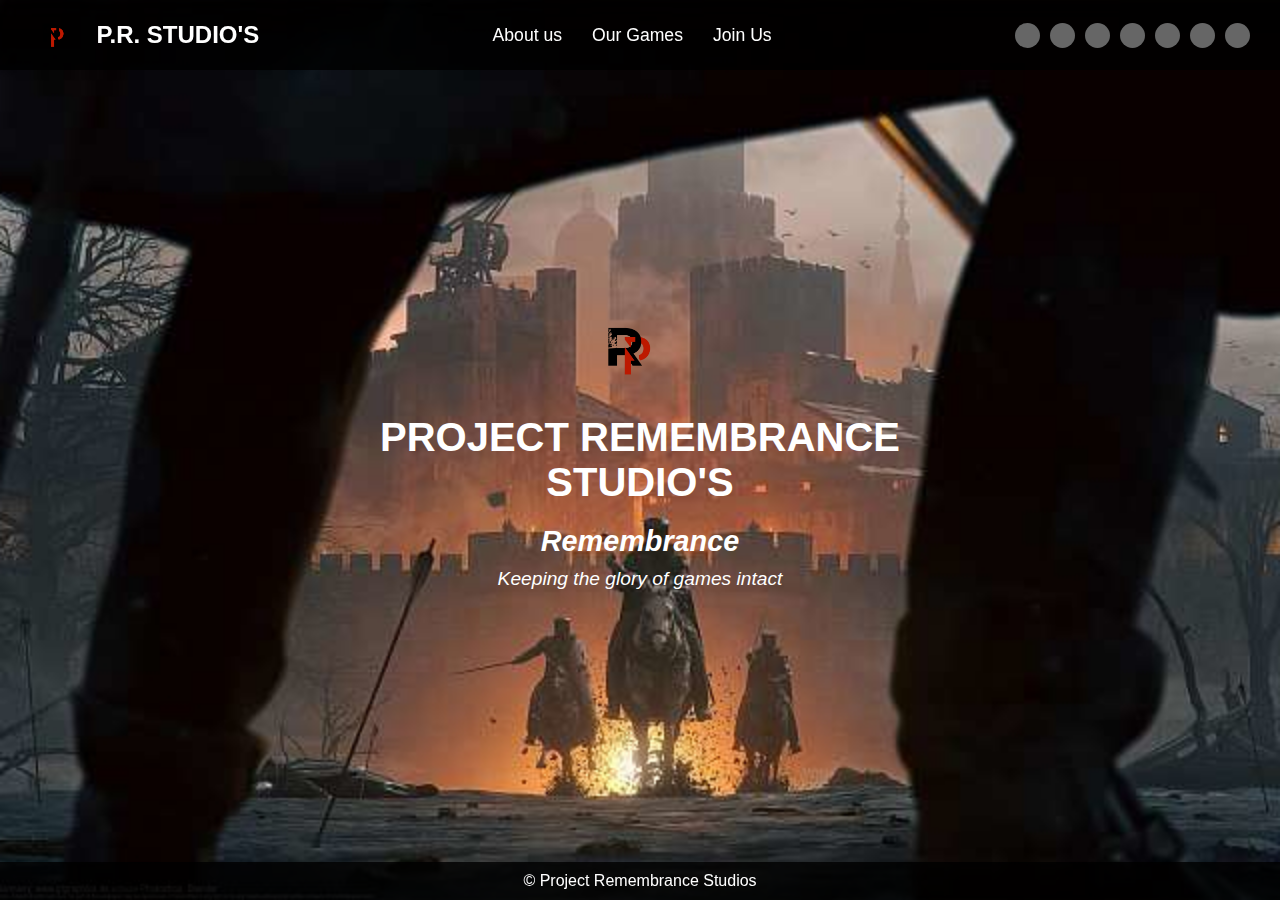
==== index.html @ e1b7adf8 "main page almost done" ====
<!DOCTYPE html>
<html lang="en">
  <head>
    <meta charset="UTF-8" />
    <meta name="viewport" content="width=device-width, initial-scale=1.0" />
    <title>P.R. Studio's - Project Remembrance</title>
    <link rel="stylesheet" href="styles.css" />
  </head>
  <body>
    <header>
      <nav>
        <div class="logo-container">
          <img src="img/logo.png" alt="P.R. Studio's Logo" class="logo" />
          <h1>P.R. STUDIO'S</h1>
        </div>
        <ul class="nav-links">
          <li><a href="#about">About us</a></li>
          <li><a href="#games">Our Games</a></li>
          <li><a href="#join">Join Us</a></li>
        </ul>
        <div class="social-icons">
          <a href="#"><div class="social-icon"></div></a>
          <a href="#"><div class="social-icon"></div></a>
          <a href="#"><div class="social-icon"></div></a>
          <a href="#"><div class="social-icon"></div></a>
          <a href="#"><div class="social-icon"></div></a>
          <a href="#"><div class="social-icon"></div></a>
          <a href="#"><div class="social-icon"></div></a>
        </div>
      </nav>
    </header>

    <main>
      <section
        class="hero"
        style="
          background-image: url('img/main_bg.jpg');
          background-size: cover;
          background-position: center;
        "
      >
        <div class="hero-content">
          <div class="hero-logo">
            <img src="img/logo.png" alt="Project Remembrance Logo" />
          </div>
          <h2>PROJECT REMEMBRANCE<br />STUDIO'S</h2>
          <h3>Remembrance</h3>
          <p>Keeping the glory of games intact</p>
        </div>
      </section>
    </main>

    <footer>
      <p class="copyright">© Project Remembrance Studios</p>
    </footer>

    <script src="script.js"></script>
  </body>
</html>
---- styles.css ----
/* Reset and base styles */
* {
      margin: 0;
      padding: 0;
      box-sizing: border-box;
  }
  
  body {
      font-family: Arial, sans-serif;
      background-color: #111;
      color: #fff;
  }
  
  /* Header and Navigation */
  header {
      background-color: rgba(0, 0, 0, 0.8);
      padding: 15px 30px;
      position: fixed;
      width: 100%;
      z-index: 100;
  }
  
  nav {
      display: flex;
      justify-content: space-between;
      align-items: center;
  }
  
  .logo-container {
      display: flex;
      align-items: center;
  }
  
  .logo {
      height: 40px;
      margin-right: 10px;
  }
  
  .logo-container h1 {
      font-size: 1.5rem;
      color: #fff;
  }
  
  .nav-links {
      display: flex;
      list-style: none;
  }
  
  .nav-links li {
      margin: 0 15px;
  }
  
  .nav-links a {
      color: #fff;
      text-decoration: none;
      font-size: 1.1rem;
      transition: color 0.3s;
  }
  
  .nav-links a:hover {
      color: #ff3300;
  }
  
  .social-icons {
      display: flex;
  }
  
  .social-icon {
      width: 25px;
      height: 25px;
      background-color: #666;
      border-radius: 50%;
      margin-left: 10px;
      cursor: pointer;
      transition: background-color 0.3s;
  }
  
  .social-icon:hover {
      background-color: #ff3300;
  }
  
  /* Hero Section */
  .hero {
      height: 100vh;
      background-image: linear-gradient(rgba(0, 0, 0, 0.5), rgba(0, 0, 0, 0.5)), url('hero-bg.jpg');
      background-size: cover;
      background-position: center;
      display: flex;
      justify-content: center;
      align-items: center;
      text-align: center;
      position: relative;
  }
  
  .hero-content {
      z-index: 2;
  }
  
  .hero-logo {
      margin-bottom: 20px;
  }
  
  .hero-logo img {
      height: 80px;
  }
  
  .hero h2 {
      font-size: 2.5rem;
      margin-bottom: 20px;
      font-weight: bold;
  }
  
  .hero h3 {
      font-size: 1.8rem;
      font-style: italic;
      margin-bottom: 10px;
  }
  
  .hero p {
      font-size: 1.2rem;
      font-style: italic;
  }
  
  /* Footer */
  footer {
      padding: 10px;
      text-align: center;
      background-color: rgba(0, 0, 0, 0.8);
      position: fixed;
      bottom: 0;
      width: 100%;
  }
  
  /* Responsive Design */
  @media (max-width: 768px) {
      nav {
          flex-direction: column;
      }
      
      .nav-links {
          margin: 15px 0;
      }
      
      .hero h2 {
          font-size: 2rem;
      }
      
      .hero h3 {
          font-size: 1.5rem;
      }
      
      .hero p {
          font-size: 1rem;
      }
  }
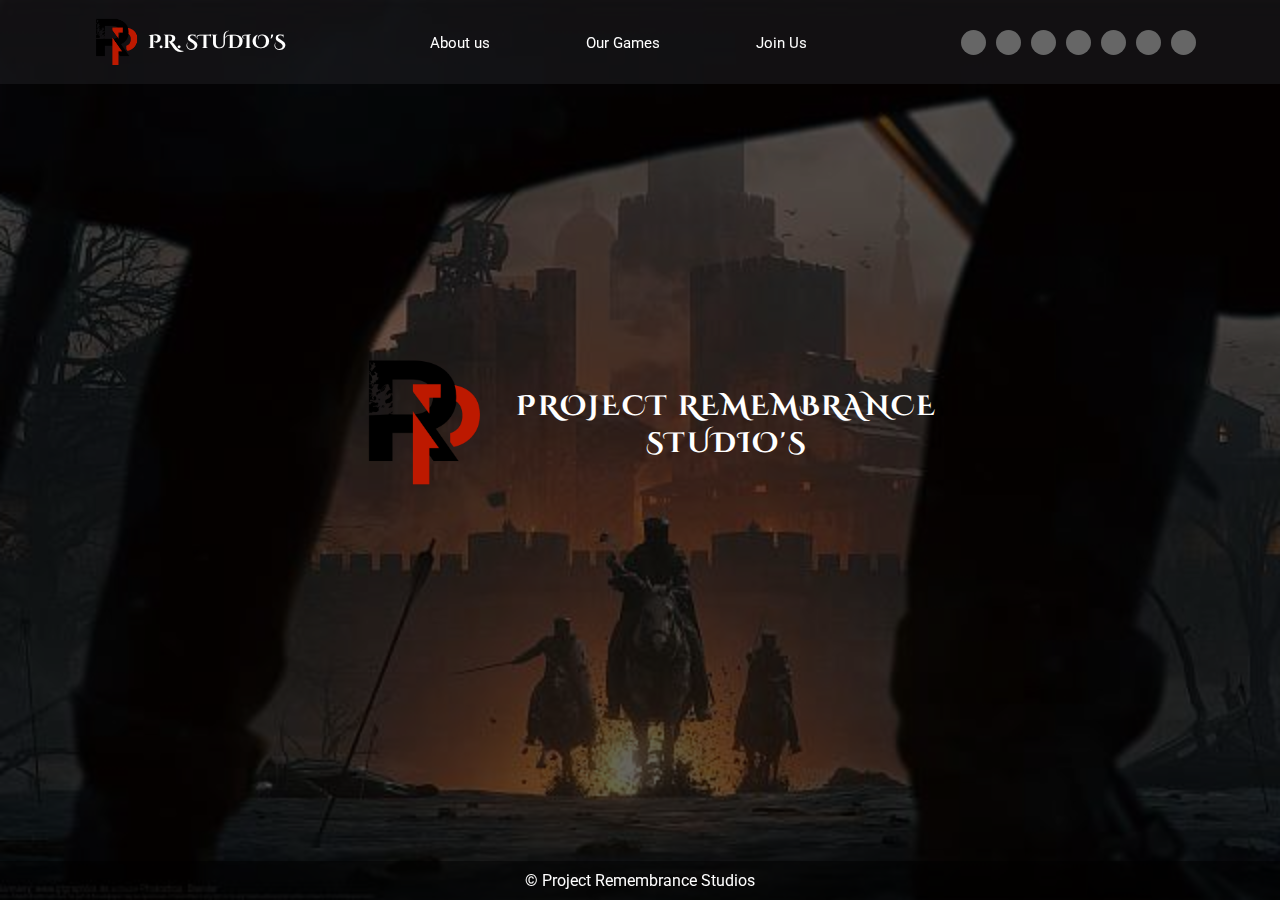
==== commit 55e0cad5: "finished main page" ====
--- a/index.html
+++ b/index.html
@@ -39,13 +39,18 @@
           background-position: center;
         "
       >
-        <div class="hero-content">
-          <div class="hero-logo">
-            <img src="img/logo.png" alt="Project Remembrance Logo" />
+        <div class="hero-section">
+          <div class="hero-content">
+            <div class="hero-logo">
+              <img src="img/logo.png" alt="Project Remembrance Logo" />
+            </div>
+            <div class="hero-text">
+              <h2>PROJECT REMEMBRANCE STUDIO'S</h2>
+            </div>
           </div>
-          <h2>PROJECT REMEMBRANCE<br />STUDIO'S</h2>
-          <h3>Remembrance</h3>
-          <p>Keeping the glory of games intact</p>
+          <div class="hero-motto">
+            <p>Remembrance <br />Keeping the glory of games intact</p>
+          </div>
         </div>
       </section>
     </main>
--- a/styles.css
+++ b/styles.css
@@ -1,156 +1,189 @@
+@import url('https://fonts.googleapis.com/css2?family=Cinzel+Decorative:wght@400;700;900&family=Crimson+Text:ital,wght@0,400;0,600;1,400&family=Roboto:wght@300;400;500&display=swap');
+
+
 /* Reset and base styles */
 * {
-      margin: 0;
-      padding: 0;
-      box-sizing: border-box;
-  }
-  
-  body {
-      font-family: Arial, sans-serif;
-      background-color: #111;
-      color: #fff;
-  }
-  
-  /* Header and Navigation */
-  header {
-      background-color: rgba(0, 0, 0, 0.8);
-      padding: 15px 30px;
-      position: fixed;
-      width: 100%;
-      z-index: 100;
-  }
-  
-  nav {
-      display: flex;
-      justify-content: space-between;
-      align-items: center;
-  }
-  
-  .logo-container {
-      display: flex;
-      align-items: center;
-  }
-  
-  .logo {
-      height: 40px;
-      margin-right: 10px;
-  }
-  
-  .logo-container h1 {
-      font-size: 1.5rem;
-      color: #fff;
-  }
-  
-  .nav-links {
-      display: flex;
-      list-style: none;
-  }
-  
-  .nav-links li {
-      margin: 0 15px;
-  }
-  
-  .nav-links a {
-      color: #fff;
-      text-decoration: none;
-      font-size: 1.1rem;
-      transition: color 0.3s;
-  }
-  
-  .nav-links a:hover {
-      color: #ff3300;
-  }
-  
-  .social-icons {
-      display: flex;
-  }
-  
-  .social-icon {
-      width: 25px;
-      height: 25px;
-      background-color: #666;
-      border-radius: 50%;
-      margin-left: 10px;
-      cursor: pointer;
-      transition: background-color 0.3s;
-  }
-  
-  .social-icon:hover {
-      background-color: #ff3300;
-  }
-  
-  /* Hero Section */
-  .hero {
-      height: 100vh;
-      background-image: linear-gradient(rgba(0, 0, 0, 0.5), rgba(0, 0, 0, 0.5)), url('hero-bg.jpg');
-      background-size: cover;
-      background-position: center;
-      display: flex;
-      justify-content: center;
-      align-items: center;
-      text-align: center;
-      position: relative;
-  }
-  
-  .hero-content {
-      z-index: 2;
-  }
-  
-  .hero-logo {
-      margin-bottom: 20px;
-  }
-  
-  .hero-logo img {
-      height: 80px;
-  }
-  
-  .hero h2 {
-      font-size: 2.5rem;
-      margin-bottom: 20px;
-      font-weight: bold;
-  }
-  
-  .hero h3 {
-      font-size: 1.8rem;
-      font-style: italic;
-      margin-bottom: 10px;
-  }
-  
-  .hero p {
-      font-size: 1.2rem;
-      font-style: italic;
-  }
-  
-  /* Footer */
-  footer {
-      padding: 10px;
-      text-align: center;
-      background-color: rgba(0, 0, 0, 0.8);
-      position: fixed;
-      bottom: 0;
-      width: 100%;
-  }
-  
-  /* Responsive Design */
-  @media (max-width: 768px) {
-      nav {
-          flex-direction: column;
-      }
-      
-      .nav-links {
-          margin: 15px 0;
-      }
-      
-      .hero h2 {
-          font-size: 2rem;
-      }
-      
-      .hero h3 {
-          font-size: 1.5rem;
-      }
-      
-      .hero p {
-          font-size: 1rem;
-      }
-  }
-  +    margin: 0;
+    padding: 0;
+    box-sizing: border-box;
+}
+
+body {
+    font-family: 'Roboto', Arial, sans-serif;
+    background-color: #111;
+    color: #fff;
+}
+
+/* Header and Navigation */
+header {
+    background-color: rgb(31, 31, 35, 0.5);
+    padding: 10px 20px;
+    position: fixed;
+    width: 100%;
+    z-index: 100;
+}
+
+nav {
+    display: flex;
+    justify-content: space-between;
+    align-items: center;
+}
+
+.logo-container {
+    display: flex;
+    align-items: center;
+}
+
+.logo {
+    height: 5vw;
+    margin-right: 0px;
+    margin-left: 4rem;
+}
+
+.logo-container h1 {
+    font-size: 1.5vw;
+    color: #fff;
+}
+
+.nav-links {
+    display: flex;
+    list-style: none;
+}
+
+.nav-links li {
+    margin: 0 3rem;
+}
+
+.nav-links a {
+    color: #fff;
+    text-decoration: none;
+    font-family: 'Roboto', sans-serif;
+    font-size: 1.2vw;
+    transition: color 0.3s;
+}
+
+.nav-links a:hover {
+    color: #ff3300;
+}
+
+.social-icons {
+    display: flex;
+    margin-right: 4rem;
+}
+
+.social-icon {
+    width: 25px;
+    height: 25px;
+    background-color: #666;
+    border-radius: 50%;
+    margin-left: 10px;
+    cursor: pointer;
+    transition: background-color 0.3s;
+}
+
+.social-icon:hover {
+    background-color: #ff3300;
+}
+
+/* Hero Section */
+.hero {
+    height: 100vh;
+    display: flex;
+    justify-content: center;
+    align-items: center;
+    color: #fff;
+    position: relative;
+}
+
+.hero-content {
+    display: flex;
+    flex-direction: row;
+    align-items: center;
+    max-width: 50vw;
+    padding: 1rem;
+    z-index: 1;
+}
+
+.hero-logo {
+    margin-right: 0rem;
+}
+
+.hero-logo img {
+    height: 13.5vw;
+    width: auto;
+}
+
+.hero-text {
+    text-align: center;
+}
+
+.hero h2 {
+    font-size: 2.2vw;
+    font-weight: 700;
+    letter-spacing: 2px;
+    text-transform: uppercase;
+    text-align: center;
+}
+
+.hero-motto p {
+    font-family: 'Crimson Text', serif;
+    font-style: italic;
+    font-size: 1.5vw;
+    text-align: center;
+}
+
+.logo-container h1,
+.hero h2 {
+    font-family: 'Cinzel Decorative', cursive;
+    font-weight: 700;
+}
+
+
+/* Add a dark overlay to make text more readable */
+.hero {
+    background-color: rgba(0, 0, 0, 0.6);
+    background-image: url('img/main_bg.jpg');
+    background-size: cover;
+    background-position: center;
+    background-blend-mode: multiply;
+    height: 100vh;
+    display: flex;
+    justify-content: center;
+    align-items: center;
+    color: #fff;
+    position: relative;
+}
+
+
+/* Footer */
+footer {
+    padding: 10px;
+    text-align: center;
+    background-color: rgba(0, 0, 0, 0.5);
+    position: fixed;
+    bottom: 0;
+    width: 100%;
+}
+
+/* Responsive Design */
+@media (max-width: 768px) {
+    nav {
+        flex-direction: column;
+    }
+
+    .nav-links {
+        margin: 15px 0;
+    }
+
+    .hero h2 {
+        font-size: 2rem;
+    }
+
+    .hero h3 {
+        font-size: 1.5rem;
+    }
+
+    .hero p {
+        font-size: 1rem;
+    }
+}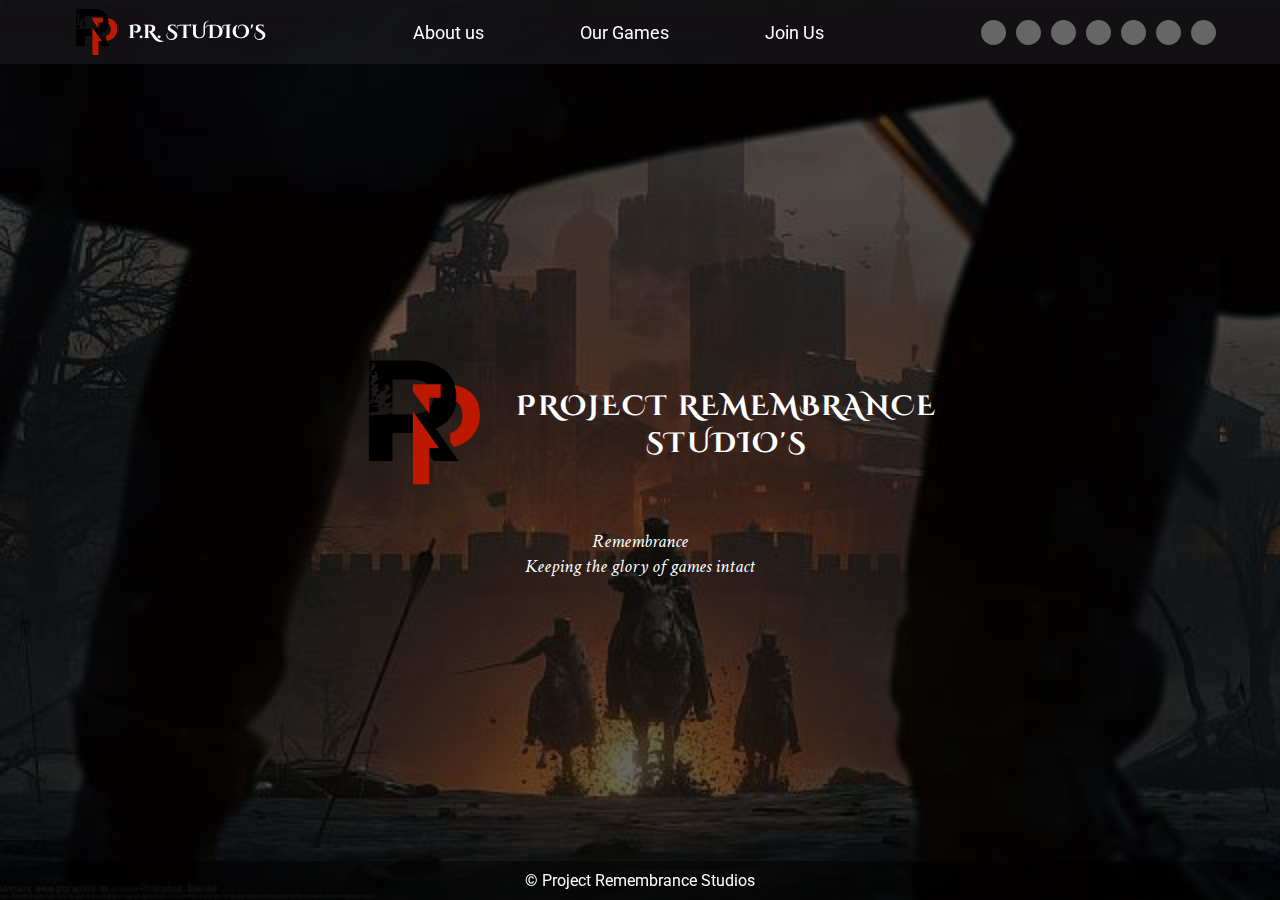
==== commit 25620f65: "made the 2nd page" ====
--- a/index.html
+++ b/index.html
@@ -4,19 +4,19 @@
     <meta charset="UTF-8" />
     <meta name="viewport" content="width=device-width, initial-scale=1.0" />
     <title>P.R. Studio's - Project Remembrance</title>
-    <link rel="stylesheet" href="styles.css" />
+    <link rel="stylesheet" href="css/styles.css" />
   </head>
   <body>
     <header>
       <nav>
         <div class="logo-container">
           <img src="img/logo.png" alt="P.R. Studio's Logo" class="logo" />
-          <h1>P.R. STUDIO'S</h1>
+          <h1><a href="index.html">P.R. STUDIO'S</a></h1>
         </div>
         <ul class="nav-links">
-          <li><a href="#about">About us</a></li>
+            <li><a href="about.html">About us</a></li>
           <li><a href="#games">Our Games</a></li>
-          <li><a href="#join">Join Us</a></li>
+          <li><a href="join.html">Join Us</a></li>
         </ul>
         <div class="social-icons">
           <a href="#"><div class="social-icon"></div></a>
--- a/css/styles.css
+++ b/css/styles.css
@@ -0,0 +1,200 @@
+@import url('https://fonts.googleapis.com/css2?family=Cinzel+Decorative:wght@400;700;900&family=Crimson+Text:ital,wght@0,400;0,600;1,400&family=Roboto:wght@300;400;500&family=Russo+One&family=Cabin+Condensed:wght@400;500;600;700&display=swap');
+
+
+/* Reset and base styles */
+* {
+    margin: 0;
+    padding: 0;
+    box-sizing: border-box;
+}
+
+body {
+    font-family: 'Roboto', Arial, sans-serif;
+    background-color: #111;
+    color: #fff;
+}
+
+/* Header and Navigation */
+header {
+    background-color: rgb(31, 31, 35, 0.5);
+    padding: 0px;
+    position: fixed;
+    width: 100%;
+    z-index: 100;
+}
+
+nav {
+    display: flex;
+    justify-content: space-between;
+    align-items: center;
+}
+
+.logo-container {
+    display: flex;
+    align-items: center;
+}
+
+.logo {
+    height: 5vw;
+    margin-right: 0px;
+    margin-left: 4rem;
+}
+
+.logo-container h1 {
+    font-size: 1.5vw;
+    color: #fff;
+}
+
+.logo-container h1 a {
+    text-decoration: none;
+    color: #fff;
+}
+
+.logo-container h1 a:hover {
+    color: #fff;
+}
+
+.nav-links {
+    display: flex;
+    list-style: none;
+}
+
+.nav-links li {
+    margin: 0 3rem;
+}
+
+.nav-links a {
+    color: #fff;
+    text-decoration: none;
+    font-family: 'Roboto', sans-serif;
+    font-size: 1.4vw;
+    transition: color 0.3s;
+}
+
+.nav-links a:hover {
+    color: #ff3300;
+}
+
+.social-icons {
+    display: flex;
+    margin-right: 4rem;
+}
+
+.social-icon {
+    width: 25px;
+    height: 25px;
+    background-color: #666;
+    border-radius: 50%;
+    margin-left: 10px;
+    cursor: pointer;
+    transition: background-color 0.3s;
+}
+
+.social-icon:hover {
+    background-color: #ff3300;
+}
+
+/* Hero Section */
+.hero {
+    height: 100vh;
+    display: flex;
+    justify-content: center;
+    align-items: center;
+    color: #fff;
+    position: relative;
+}
+
+.hero-content {
+    display: flex;
+    flex-direction: row;
+    align-items: center;
+    max-width: 50vw;
+    padding: 1rem;
+    z-index: 1;
+}
+
+.hero-logo {
+    margin-right: 0rem;
+}
+
+.hero-logo img {
+    height: 13.5vw;
+    width: auto;
+}
+
+.hero-text {
+    text-align: center;
+}
+
+.hero h2 {
+    font-size: 2.2vw;
+    font-weight: 700;
+    letter-spacing: 2px;
+    text-transform: uppercase;
+    text-align: center;
+}
+
+.hero-motto p {
+    font-family: 'Crimson Text', serif;
+    font-style: italic;
+    font-size: 1.5vw;
+    text-align: center;
+}
+
+.logo-container h1,
+.hero h2 {
+    font-family: 'Cinzel Decorative', cursive;
+    font-weight: 700;
+}
+
+
+/* Add a dark overlay to make text more readable */
+.hero {
+    background-color: rgba(0, 0, 0, 0.6);
+    background-image: url('img/main_bg.jpg');
+    background-size: cover;
+    background-position: center;
+    background-blend-mode: multiply;
+    height: 100vh;
+    display: flex;
+    justify-content: center;
+    align-items: center;
+    color: #fff;
+    position: relative;
+}
+
+
+
+
+/* Footer */
+footer {
+    padding: 10px;
+    text-align: center;
+    background-color: rgba(0, 0, 0, 0.5);
+    position: fixed;
+    bottom: 0;
+    width: 100%;
+}
+
+/* Responsive Design */
+@media (max-width: 768px) {
+    nav {
+        flex-direction: column;
+    }
+
+    .nav-links {
+        margin: 15px 0;
+    }
+
+    .hero h2 {
+        font-size: 2rem;
+    }
+
+    .hero h3 {
+        font-size: 1.5rem;
+    }
+
+    .hero p {
+        font-size: 1rem;
+    }
+}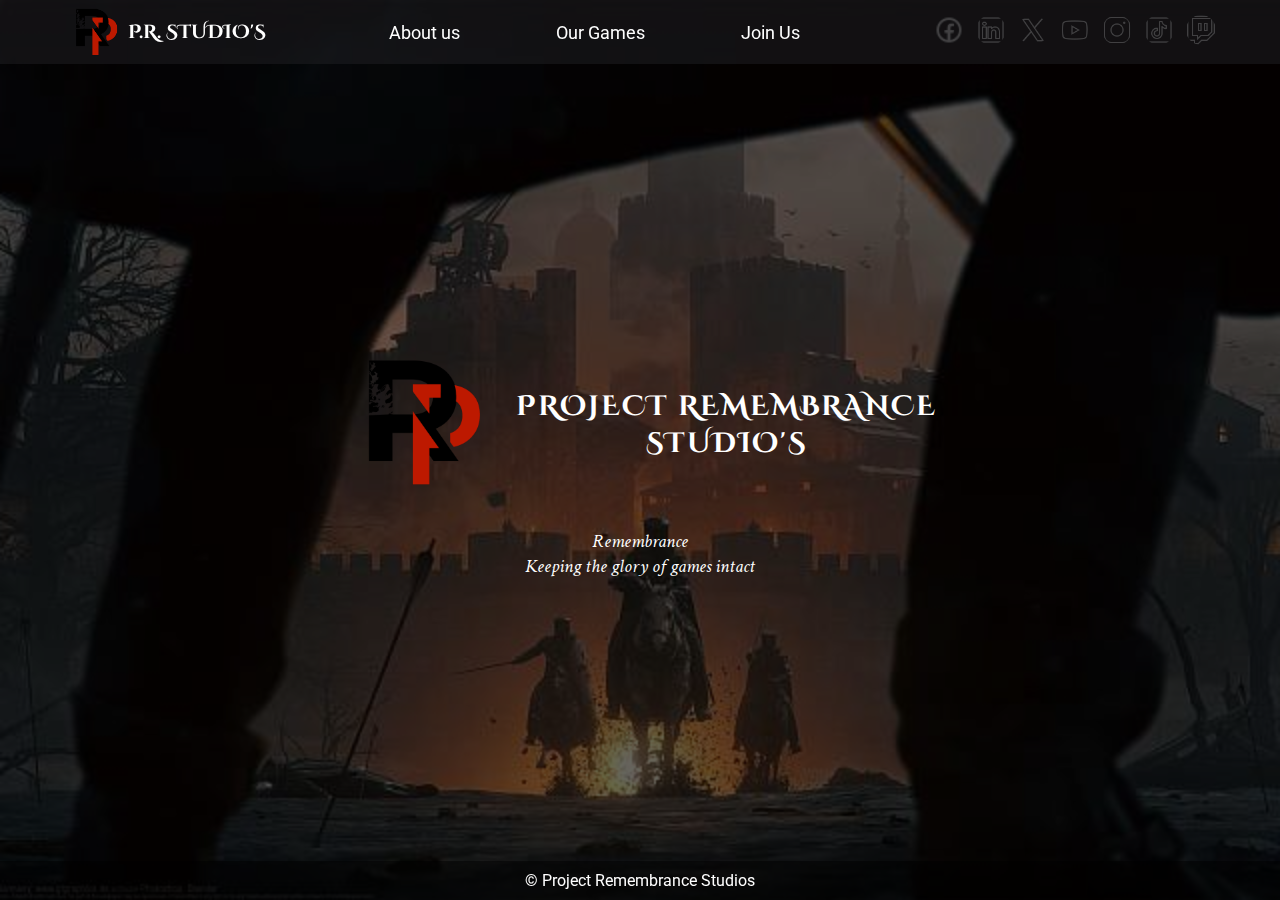
==== commit 64216396: "+ icons and style" ====
--- a/index.html
+++ b/index.html
@@ -14,18 +14,52 @@
           <h1><a href="index.html">P.R. STUDIO'S</a></h1>
         </div>
         <ul class="nav-links">
-            <li><a href="about.html">About us</a></li>
+          <li><a href="about.html">About us</a></li>
           <li><a href="#games">Our Games</a></li>
           <li><a href="join.html">Join Us</a></li>
         </ul>
         <div class="social-icons">
-          <a href="#"><div class="social-icon"></div></a>
-          <a href="#"><div class="social-icon"></div></a>
-          <a href="#"><div class="social-icon"></div></a>
-          <a href="#"><div class="social-icon"></div></a>
-          <a href="#"><div class="social-icon"></div></a>
-          <a href="#"><div class="social-icon"></div></a>
-          <a href="#"><div class="social-icon"></div></a>
+          <a href="#" class="social-icon-link">
+            <img
+              src="icons/facebook.png"
+              alt="Facebook"
+              class="social-icon-img"
+            />
+          </a>
+          <a href="#" class="social-icon-link">
+            <img
+              src="icons/linkedin.png"
+              alt="LinkedIn"
+              class="social-icon-img"
+            />
+          </a>
+          <a href="#" class="social-icon-link">
+            <img
+              src="icons/twitter.png"
+              alt="Twitter"
+              class="social-icon-img"
+            />
+          </a>
+          <a href="#" class="social-icon-link">
+            <img
+              src="icons/youtube.png"
+              alt="YouTube"
+              class="social-icon-img"
+            />
+          </a>
+          <a href="#" class="social-icon-link">
+            <img
+              src="icons/instagram.png"
+              alt="Instagram"
+              class="social-icon-img"
+            />
+          </a>
+          <a href="#" class="social-icon-link">
+            <img src="icons/tiktok.png" alt="Tiktok" class="social-icon-img" />
+          </a>
+          <a href="#" class="social-icon-link">
+            <img src="icons/twitch.png" alt="Twitch" class="social-icon-img" />
+          </a>
         </div>
       </nav>
     </header>
--- a/css/styles.css
+++ b/css/styles.css
@@ -78,20 +78,28 @@
 .social-icons {
     display: flex;
     margin-right: 4rem;
-}
-
-.social-icon {
-    width: 25px;
-    height: 25px;
-    background-color: #666;
+    align-items: center;
+}
+
+.social-icon-link {
+    margin-left: 12px;
+    transition: transform 0.3s ease;
+}
+
+.social-icon-link:hover {
+    transform: scale(1.2);
+    opacity: 1;
+}
+
+.social-icon-link:hover .social-icon-img {
+    opacity: 1;
+}
+
+.social-icon-img {
+    width: 30px;
+    height: 30px;
     border-radius: 50%;
-    margin-left: 10px;
-    cursor: pointer;
-    transition: background-color 0.3s;
-}
-
-.social-icon:hover {
-    background-color: #ff3300;
+    opacity: 0.2;
 }
 
 /* Hero Section */
